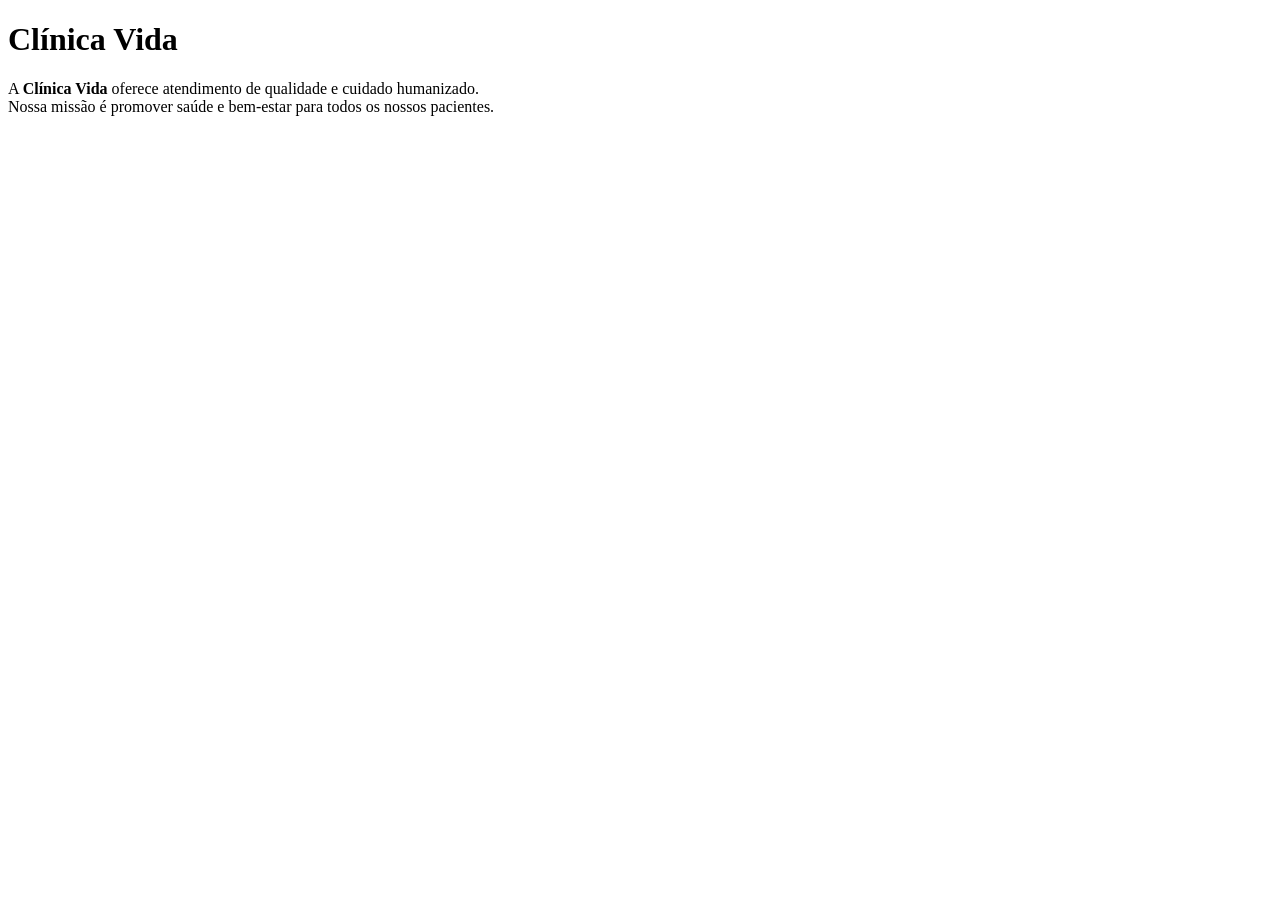
==== index.html @ 7667c060 "feat: adiciona pagina inicial da Clinica Vida" ====
<!DOCTYPE html>
<html lang="pt-BR">
<head>
    <meta charset="UTF-8">
    <title>Clínica Vida</title>
</head>
<body>
    <h1>Clínica Vida</h1>

    <p>
        A <strong>Clínica Vida</strong> oferece atendimento de qualidade e cuidado humanizado.<br>
        Nossa missão é promover saúde e bem-estar para todos os nossos pacientes.
    </p>
</body>
</html>
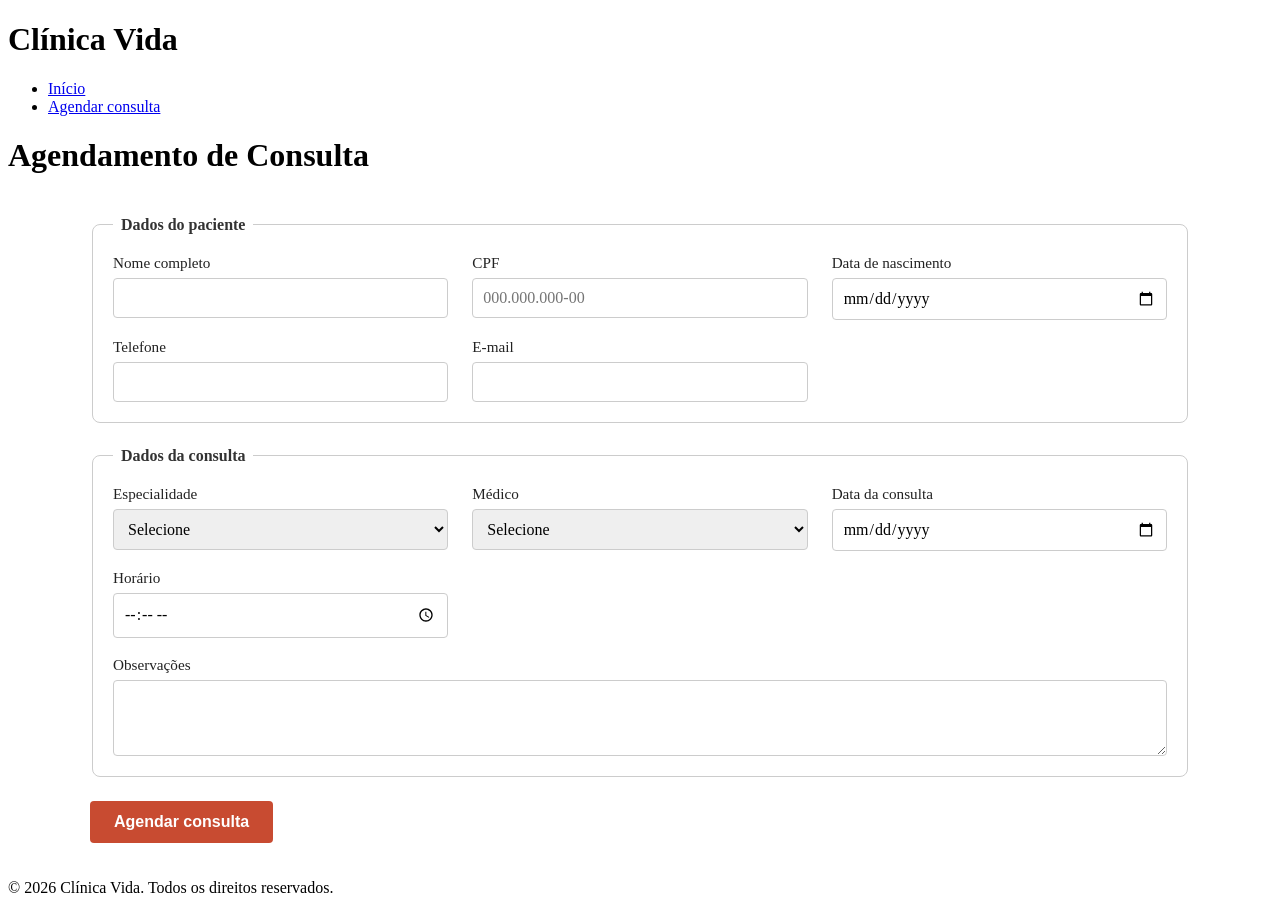
==== commit 085bc8d8: "feat: finaliza formulario de agendamento e estilos css" ====
--- a/index.html
+++ b/index.html
@@ -1,15 +1,104 @@
 <!DOCTYPE html>
 <html lang="pt-BR">
 <head>
-    <meta charset="UTF-8">
-    <title>Clínica Vida</title>
+  <meta charset="UTF-8">
+  <meta name="viewport" content="width=device-width, initial-scale=1.0">
+  <title>Agendamento - Clínica Vida</title>
+  
+  <!-- Verifique se o caminho do seu arquivo CSS bate com a estrutura do seu projeto -->
+  <link rel="stylesheet" href="assets/css/site.css">
 </head>
 <body>
+
+  <!-- Cabeçalho idêntico ao index.html -->
+  <header>
     <h1>Clínica Vida</h1>
+    <nav>
+      <ul>
+        <li><a href="index.html">Início</a></li>
+        <li><a href="agendamento.html">Agendar consulta</a></li>
+      </ul>
+    </nav>
+  </header>
 
-    <p>
-        A <strong>Clínica Vida</strong> oferece atendimento de qualidade e cuidado humanizado.<br>
-        Nossa missão é promover saúde e bem-estar para todos os nossos pacientes.
-    </p>
+  <main>
+    <h1>Agendamento de Consulta</h1>
+
+    <form class="form-agendamento" action="/agendamento" method="post">
+      
+      <!-- Passo 2: Dados do paciente -->
+      <fieldset>
+        <legend>Dados do paciente</legend>
+        <div class="form-grid">
+          <div class="campo">
+            <label for="nome">Nome completo</label>
+            <input type="text" id="nome" name="nome" minlength="5" required>
+          </div>
+          <div class="campo">
+            <label for="cpf">CPF</label>
+            <input type="text" id="cpf" name="cpf"
+                   placeholder="000.000.000-00"
+                   pattern="\d{3}\.\d{3}\.\d{3}-\d{2}" required>
+          </div>
+          <div class="campo">
+            <label for="nascimento">Data de nascimento</label>
+            <input type="date" id="nascimento" name="nascimento" required>
+          </div>
+          <div class="campo">
+            <label for="telefone">Telefone</label>
+            <input type="tel" id="telefone" name="telefone" required>
+          </div>
+          <div class="campo">
+            <label for="email">E-mail</label>
+            <input type="email" id="email" name="email" required>
+          </div>
+        </div>
+      </fieldset>
+
+      <!-- Passo 3: Dados da consulta -->
+      <fieldset>
+        <legend>Dados da consulta</legend>
+        <div class="form-grid">
+          <div class="campo">
+            <label for="especialidade">Especialidade</label>
+            <select id="especialidade" name="especialidade" required>
+              <option value="">Selecione</option>
+              <option value="cardiologia">Cardiologia</option>
+              <option value="pediatria">Pediatria</option>
+              <option value="ortopedia">Ortopedia</option>
+            </select>
+          </div>
+          <div class="campo">
+            <label for="medico">Médico</label>
+            <select id="medico" name="medico" required>
+              <option value="">Selecione</option>
+              <option value="dr-silva">Dr. Silva</option>
+              <option value="dra-santos">Dra. Santos</option>
+            </select>
+          </div>
+          <div class="campo">
+            <label for="data">Data da consulta</label>
+            <input type="date" id="data" name="data" min="2026-09-01" required>
+          </div>
+          <div class="campo">
+            <label for="horario">Horário</label>
+            <input type="time" id="horario" name="horario" min="08:00" max="18:00" required>
+          </div>
+          <div class="campo campo-largo">
+            <label for="observacoes">Observações</label>
+            <textarea id="observacoes" name="observacoes" rows="3" maxlength="300"></textarea>
+          </div>
+        </div>
+      </fieldset>
+
+      <button type="submit">Agendar consulta</button>
+    </form>
+  </main>
+
+  <!-- Rodapé idêntico ao index.html -->
+  <footer>
+    <p>&copy; 2026 Clínica Vida. Todos os direitos reservados.</p>
+  </footer>
+
 </body>
-</html>
+</html>
--- a/assets/css/site.css
+++ b/assets/css/site.css
@@ -0,0 +1,97 @@
+/* ==========================================================================
+   ESTILIZAÇÃO DO FORMULÁRIO E GRID RESPONSIVO
+   ========================================================================== */
+
+/* Estilização básica do formulário e fieldsets */
+.form-agendamento {
+  max-width: 1100px;
+  margin: 0 auto;
+  padding: 20px;
+}
+
+fieldset {
+  border: 1px solid #ccc;
+  border-radius: 8px;
+  padding: 20px;
+  margin-bottom: 24px;
+}
+
+legend {
+  font-weight: bold;
+  padding: 0 8px;
+  color: #333;
+}
+
+/* Passo 4: Estilização e Grid Responsivo */
+.form-grid {                 /* Base Mobile (360px): 1 coluna */
+  display: grid;
+  grid-template-columns: 1fr;
+  gap: 18px 24px;
+}
+
+.campo { 
+  display: flex; 
+  flex-direction: column; 
+  gap: 6px; 
+}
+
+.campo label {
+  font-size: 0.95rem;
+  font-weight: 500;
+  color: #222;
+}
+
+/* Formatação dos inputs, select e textarea */
+.campo input,
+.campo select,
+.campo textarea {
+  padding: 10px;
+  border: 1px solid #ccc;
+  border-radius: 4px;
+  font-size: 1rem;
+  font-family: inherit;
+  box-sizing: border-box;
+  width: 100%;
+}
+
+.campo-largo { 
+  grid-column: 1 / -1;       /* Ocupa toda a largura da grade */
+}
+
+/* Foco nos campos de entrada */
+.campo input:focus,
+.campo select:focus,
+.campo textarea:focus { 
+  outline: 3px solid #C84B31; 
+}
+
+/* Botão de Envio */
+button[type="submit"] {
+  background-color: #C84B31;
+  color: #ffffff;
+  border: none;
+  padding: 12px 24px;
+  font-size: 1rem;
+  font-weight: bold;
+  border-radius: 4px;
+  cursor: pointer;
+  transition: background-color 0.2s ease;
+}
+
+button[type="submit"]:hover {
+  background-color: #a83d27;
+}
+
+/* Tablet (640px+): 2 colunas */
+@media (min-width: 640px) {
+  .form-grid { 
+    grid-template-columns: repeat(2, 1fr); 
+  }
+}
+
+/* Desktop (1024px+): 3 colunas */
+@media (min-width: 1024px) {
+  .form-grid { 
+    grid-template-columns: repeat(3, 1fr); 
+  }
+}
